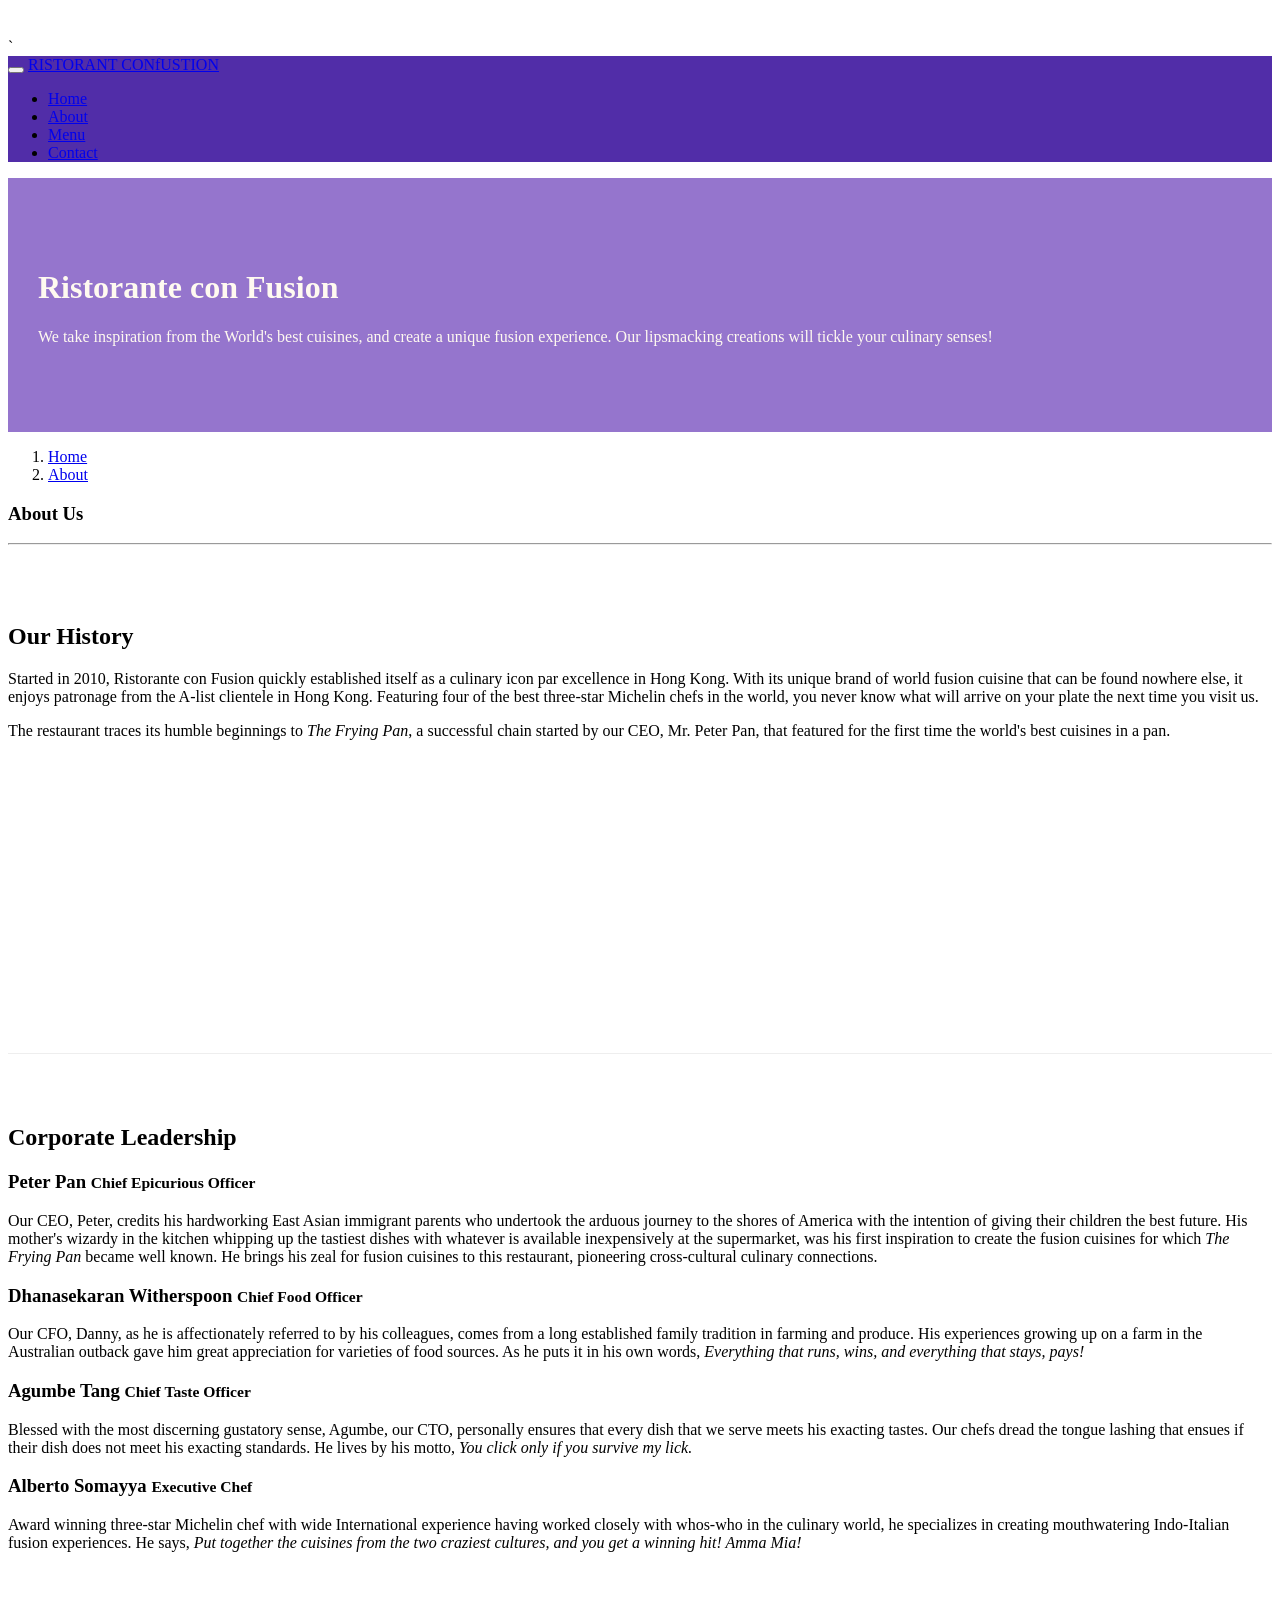
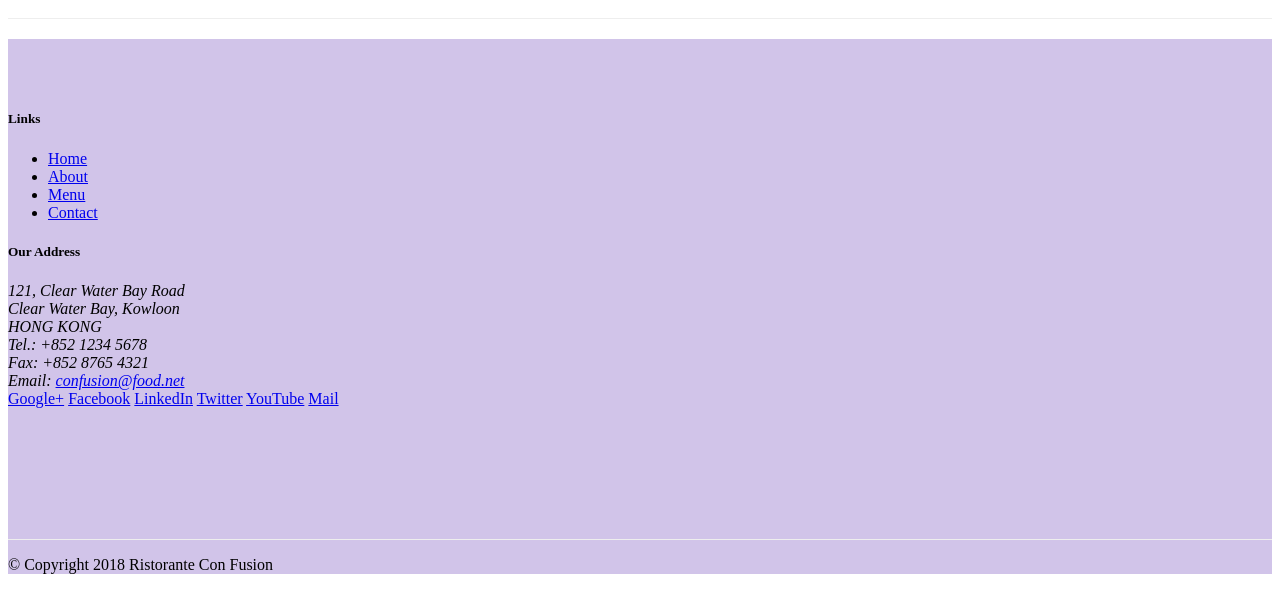
==== aboutus.html @ 0d894dde "navbar and breadcam" ====
<!DOCTYPE html>
<html lang="en">

<head>
    <!-- Required meta tags always come first -->
    <meta charset="utf-8">
    <meta name="viewport" content="width=device-width, initial-scale=1, shrink-to-fit=no">
    <meta http-equiv="x-ua-compatible" content="ie=edge">

    <!-- Bootstrap CSS -->
    <link rel="stylesheet" href="node_modules/bootstrap/dist/css/bootstrap.min.css">
    <link rel="stylesheet" href="CSS/style.css">`
    <title>Ristorante Con Fusion: About Us</title>

</head>

<body>
        <nav class="navbar navbar-dark navbar-expand-sm  fixed-top">
                <section class="container" >
                    <button class="navbar-toggler" type="button" data-toggle="collapse" data-target="#Navbar">
                        <span class="navbar-toggler-icon"></span> 
                    </button>
                    <a class="navbar-brand mr-auto" href="index.html">RISTORANT CONfUSTION </a>
                    <section class="collapse navbar-collapse " id="Navbar">
                <ul class="navbar-nav mr-auto ">
                    <li class="nav-item " ><a class="nav-link" href="index.html"> Home    </a></li>
                    <li class="nav-item active" ><a class="nav-link" href="aboutus.html">  About   </a></li>
                    <li class="nav-item " ><a class="nav-link" href="index.html">   Menu  </a></li>
                    <li class="nav-item" ><a class="nav-link" href="index.html">  Contact   </a></li>
                </ul>
                    </section>
                
    
    
                </section>
    
    
            </nav>

    <header class="jumbotron ">
        <div class="container">
            <div class="row row-header">
                <div class="col-12 col-sm-6">
                    <h1>Ristorante con Fusion</h1>
                    <p>We take inspiration from the World's best cuisines, and create a unique fusion experience. Our lipsmacking creations will tickle your culinary senses!</p>
                </div>
                <div class="col-12 col-sm">
                </div>
        </div>
            </div>
    </header>

    <div class="container">
        <div class="row">
            <ol class="col-12 breadcrumb">
                    <li class="breadcrumb-item " ><a  href="index.html"> Home</a></li>
                        <li class="breadcrumb-item active" ><a  href="aboutus.html">  About   </a></li>

            </ol>
            <div class="col-12">
               <h3>About Us</h3>
               <hr>
            </div>
        </div>

        <div class="row  row-content ">
            <div class="col-12 col-sm-6">
                <h2>Our History</h2>
                <p>Started in 2010, Ristorante con Fusion quickly established itself as a culinary icon par excellence in Hong Kong. With its unique brand of world fusion cuisine that can be found nowhere else, it enjoys patronage from the A-list clientele in Hong Kong.  Featuring four of the best three-star Michelin chefs in the world, you never know what will arrive on your plate the next time you visit us.</p>
                <p>The restaurant traces its humble beginnings to <em>The Frying Pan</em>, a successful chain started by our CEO, Mr. Peter Pan, that featured for the first time the world's best cuisines in a pan.</p>
            </div>
            <div>
            </div>
        </div>


        <div class="row row-content ">
            <div class="cal-auto">
                <h2>Corporate Leadership</h2>
                <h3>Peter Pan <small>Chief Epicurious Officer</small></h3>
                <p class="d-none d-sm-block">Our CEO, Peter, credits his hardworking East Asian immigrant parents who undertook the arduous journey to the shores of America with the intention of giving their children the best future. His mother's wizardy in the kitchen whipping up the tastiest dishes with whatever is available inexpensively at the supermarket, was his first inspiration to create the fusion cuisines for which <em>The Frying Pan</em> became well known. He brings his zeal for fusion cuisines to this restaurant, pioneering cross-cultural culinary connections.</p>
                <h3>Dhanasekaran Witherspoon <small>Chief Food Officer</small></h3>
                <p class="d-none d-sm-block">Our CFO, Danny, as he is affectionately referred to by his colleagues, comes from a long established family tradition in farming and produce. His experiences growing up on a farm in the Australian outback gave him great appreciation for varieties of food sources. As he puts it in his own words, <em>Everything that runs, wins, and everything that stays, pays!</em></p>
                <h3>Agumbe Tang <small>Chief Taste Officer</small></h3>
                <p class="d-none d-sm-block"> Blessed with the most discerning gustatory sense, Agumbe, our CTO, personally ensures that every dish that we serve meets his exacting tastes. Our chefs dread the tongue lashing that ensues if their dish does not meet his exacting standards. He lives by his motto, <em>You click only if you survive my lick.</em></p>
                <h3>Alberto Somayya <small>Executive Chef</small></h3>
                <p class="d-none d-sm-block">Award winning three-star Michelin chef with wide International experience having worked closely with whos-who in the culinary world, he specializes in creating mouthwatering Indo-Italian fusion experiences. He says, <em>Put together the cuisines from the two craziest cultures, and you get a winning hit! Amma Mia!</em></p>
            </div>
       </div>

    </div>

    <footer class="footer">
        <div class="container">
            <div class="row row-content">             
                <div class="col-4 offset-1 col-sm-2">
                    <h5>Links</h5>
                    <ul class="list-unstyled">
                        <li><a href="#">Home</a></li>
                        <li><a href="#">About</a></li>
                        <li><a href="#">Menu</a></li>
                        <li><a href="#">Contact</a></li>
                    </ul>
                </div>
                <div class="col-7 col-sm-5">
                    <h5>Our Address</h5>
                    <address>
		              121, Clear Water Bay Road<br>
		              Clear Water Bay, Kowloon<br>
		              HONG KONG<br>
		              Tel.: +852 1234 5678<br>
		              Fax: +852 8765 4321<br>
		              Email: <a href="mailto:confusion@food.net">confusion@food.net</a>
		           </address>
                </div>
                <div class="col-12 col-sm-4 align-self-center">
                    <div class="text-center">
                        <a href="http://google.com/+">Google+</a>
                        <a href="http://www.facebook.com/profile.php?id=">Facebook</a>
                        <a href="http://www.linkedin.com/in/">LinkedIn</a>
                        <a href="http://twitter.com/">Twitter</a>
                        <a href="http://youtube.com/">YouTube</a>
                        <a href="mailto:">Mail</a>
                    </div>
                </div>
           </div>
           <div class="row justify-content-center">             
                <div class="col-auto">
                    <p>© Copyright 2018 Ristorante Con Fusion</p>
                </div>
           </div>
        </div>
    </footer>
    <!-- jQuery first, then Popper.js, then Bootstrap JS. -->
    <script src="node_modules/jquery/dist/jquery.slim.min.js"></script>
    <script src="node_modules/popper.js/dist/umd/popper.min.js"></script>
    <script src="node_modules/bootstrap/dist/js/bootstrap.min.js"></script>

</body>

</html>
---- CSS/style.css ----
.row-header{

margin: 0% auto;
padding: 0% auto;


}

.row-content{
    margin: 0% auto;
    padding: 50px 0px 50px 0px;
    border-bottom: 1px ridge;
    min-height: 400px;
    
   
    
    
    }


  


.footer{

background-color: #D1C4E9;
margin: 20px 0px 20px 0px;
    }


    .jumbotron{
padding: 70px 30px 70px 30px; 
margin: 0px auto;
background: #9575CD;
color: floralwhite;



    }
    .address{
font-size: 80%;
margin: 0px auto;
color: #0f0f0f;


    }

body{

    padding: 30px 0px 0px 0px;
    z-index: 0;



}
.navbar-dark{

     background-color: #512da8;

}
.breadcrumb{

    background-color: white;
}
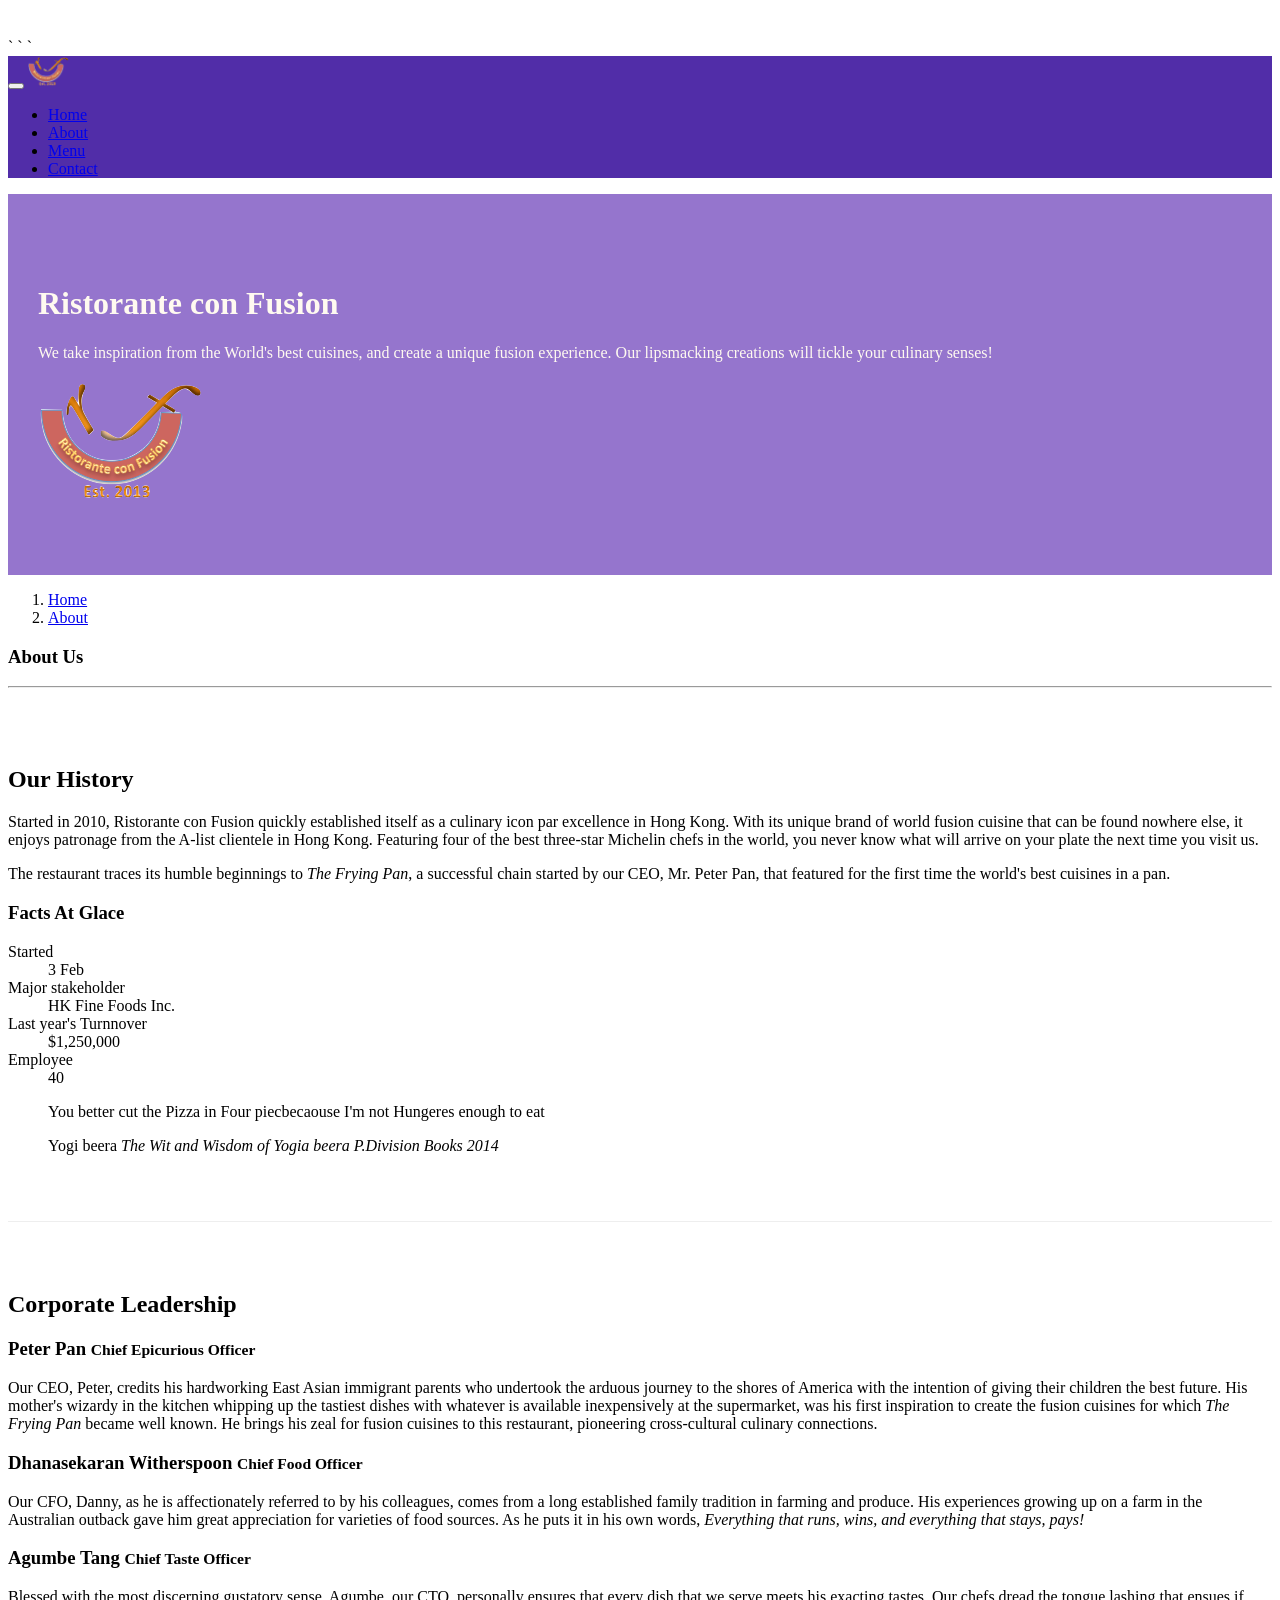
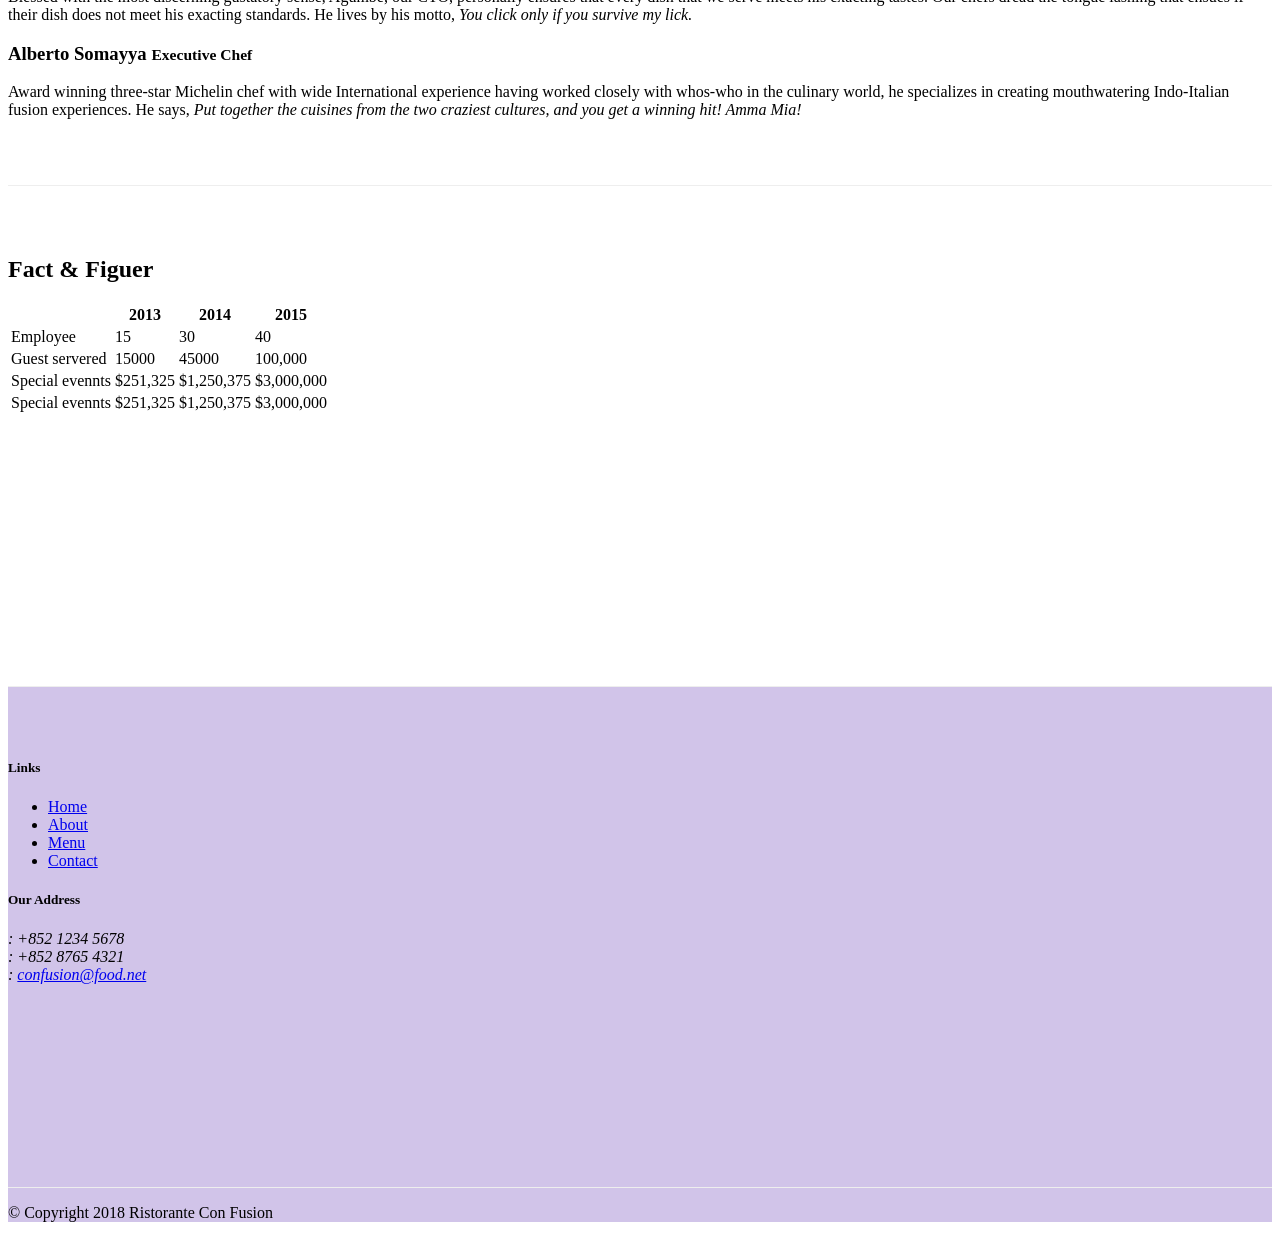
==== commit cc22b8f3: "Week3" ====
--- a/aboutus.html
+++ b/aboutus.html
@@ -10,6 +10,8 @@
     <!-- Bootstrap CSS -->
     <link rel="stylesheet" href="node_modules/bootstrap/dist/css/bootstrap.min.css">
     <link rel="stylesheet" href="CSS/style.css">`
+    <link rel="stylesheet" href="node_modules/bootstrap-social/bootstrap-social.css">`
+    <link rel="stylesheet" href="node_modules/font-awesome/css/font-awesome.css">`
     <title>Ristorante Con Fusion: About Us</title>
 
 </head>
@@ -20,13 +22,13 @@
                     <button class="navbar-toggler" type="button" data-toggle="collapse" data-target="#Navbar">
                         <span class="navbar-toggler-icon"></span> 
                     </button>
-                    <a class="navbar-brand mr-auto" href="index.html">RISTORANT CONfUSTION </a>
+                    <a class="navbar-brand mr-auto" href="index.html">      <img src ="img/logo.png" height="30" width="41">  </a>
                     <section class="collapse navbar-collapse " id="Navbar">
                 <ul class="navbar-nav mr-auto ">
-                    <li class="nav-item " ><a class="nav-link" href="index.html"> Home    </a></li>
-                    <li class="nav-item active" ><a class="nav-link" href="aboutus.html">  About   </a></li>
-                    <li class="nav-item " ><a class="nav-link" href="index.html">   Menu  </a></li>
-                    <li class="nav-item" ><a class="nav-link" href="index.html">  Contact   </a></li>
+                    <li class="nav-item " ><a class="nav-link" href="index.html"><span class="fa fa-home fa-lg"></span> Home    </a></li>
+                    <li class="nav-item active" ><a class="nav-link" href="aboutus.html"> <span class="fa fa-info fa-lg"> About   </a></li>
+                    <li class="nav-item " ><a class="nav-link" href="index.html"> <span class="fa fa-list fa-lg"></span>  Menu  </a></li>
+                    <li class="nav-item" ><a class="nav-link" href="index.html"> <span class="fa fa-home fa-lg"></span>  Contact  </a></li>
                 </ul>
                     </section>
                 
@@ -44,7 +46,8 @@
                     <h1>Ristorante con Fusion</h1>
                     <p>We take inspiration from the World's best cuisines, and create a unique fusion experience. Our lipsmacking creations will tickle your culinary senses!</p>
                 </div>
-                <div class="col-12 col-sm">
+                <div class="col-12 col-sm ">
+                    <img src ="img/logo.png" class="img-fluid"> 
                 </div>
         </div>
             </div>
@@ -64,14 +67,51 @@
         </div>
 
         <div class="row  row-content ">
-            <div class="col-12 col-sm-6">
+            <div class="col-sm-6">
                 <h2>Our History</h2>
                 <p>Started in 2010, Ristorante con Fusion quickly established itself as a culinary icon par excellence in Hong Kong. With its unique brand of world fusion cuisine that can be found nowhere else, it enjoys patronage from the A-list clientele in Hong Kong.  Featuring four of the best three-star Michelin chefs in the world, you never know what will arrive on your plate the next time you visit us.</p>
                 <p>The restaurant traces its humble beginnings to <em>The Frying Pan</em>, a successful chain started by our CEO, Mr. Peter Pan, that featured for the first time the world's best cuisines in a pan.</p>
             </div>
-            <div>
-            </div>
-        </div>
+            <div class="col-sm">
+                <div class="card">
+<h3 class="card-header bg-dark text-white">Facts At Glace</h3>
+<div class="card-body">
+    <dl class="row">
+
+        <dt class="col-6 ">Started</dt>
+        <dd class="col-6">3  Feb</dd>
+        <dt class="col-6 ">Major stakeholder</dt>
+        <dd class="col-6">HK Fine Foods Inc.</dd>
+        <dt class="col-6 ">Last year's Turnnover</dt>
+        <dd class="col-6">$1,250,000</dd>
+        <dt class="col-6 ">Employee</dt>
+        <dd class="col-6">40</dd>
+    </dl>
+
+</div>
+
+                </div>
+            </div>
+
+            <div class="col-12">
+<div class="card card-body bg-light">
+<blockquote class="blockquote" >
+
+<p class="mb-0">You better cut the Pizza in Four piecbecaouse I'm not Hungeres enough to eat </p>
+<footer class="blockquote-footer">Yogi beera 
+
+    <cite title="Source Title"> The Wit and Wisdom of Yogia beera P.Division Books 2014</cite>
+</footer>
+
+</blockquote>
+</div>
+
+
+</div>
+
+
+            </div>
+   
 
 
         <div class="row row-content ">
@@ -88,7 +128,76 @@
             </div>
        </div>
 
-    </div>
+       <div class="row row-content ">
+
+         <div class="col-12 col-sm-9">
+         <h2> Fact &amp; Figuer  </h2>
+<div class="table-responsive">
+
+    <table class="table table-striped">
+
+<thead class="thead-dark">  
+<tr>
+<th>&nbsp;</th>
+<th>2013</th>
+<th>2014</th>
+<th>2015</th>
+
+</tr>
+</thead>
+<tbody>
+        <tr>
+                <td>Employee</td>
+                <td>15</td>
+                <td>30</td>
+                <td>40</td>
+                
+                </tr>
+
+                <tr>
+                        <td>Guest servered</td>
+                        <td>15000</td>
+                        <td>45000</td>
+                        <td>100,000</td>
+                        
+                        </tr>
+                        <tr>
+                                <td>Special evennts</td>
+                                <td>$251,325</td>
+                                <td>$1,250,375</td>
+                                <td>$3,000,000</td>
+                                
+                                </tr>
+                                  <tr>
+                                <td>Special evennts</td>
+                                <td>$251,325</td>
+                                <td>$1,250,375</td>
+                                <td>$3,000,000</td>
+                                
+                                </tr>
+        
+        
+
+
+
+
+
+
+</tbody>
+
+
+
+    </table>
+</div>
+
+         </div>
+
+         <div class="col-12 col-sm-3">
+       
+        </div>
+        </div>
+
+      </div>
 
     <footer class="footer">
         <div class="container">
@@ -105,23 +214,21 @@
                 <div class="col-7 col-sm-5">
                     <h5>Our Address</h5>
                     <address>
-		              121, Clear Water Bay Road<br>
-		              Clear Water Bay, Kowloon<br>
-		              HONG KONG<br>
-		              Tel.: +852 1234 5678<br>
-		              Fax: +852 8765 4321<br>
-		              Email: <a href="mailto:confusion@food.net">confusion@food.net</a>
+                            <i class="fa fa-phone fa-lg"></i>: +852 1234 5678<br>
+                            <i class="fa fa-fax fa-lg"></i>: +852 8765 4321<br>
+                            <i class="fa fa-envelope fa-lg"></i>: 
+                            <a href="mailto:confusion@food.net">confusion@food.net</a>
 		           </address>
                 </div>
                 <div class="col-12 col-sm-4 align-self-center">
-                    <div class="text-center">
-                        <a href="http://google.com/+">Google+</a>
-                        <a href="http://www.facebook.com/profile.php?id=">Facebook</a>
-                        <a href="http://www.linkedin.com/in/">LinkedIn</a>
-                        <a href="http://twitter.com/">Twitter</a>
-                        <a href="http://youtube.com/">YouTube</a>
-                        <a href="mailto:">Mail</a>
-                    </div>
+                        <div class="text-center">
+                                <a class="btn btn-social-icon btn-google" href="http://google.com/+"><i class="fa fa-google-plus"></i></a>
+                                <a class="btn btn-social-icon btn-facebook" href="http://www.facebook.com/profile.php?id="><i class="fa fa-facebook"></i></a>
+                                <a class="btn btn-social-icon btn-linkedin" href="http://www.linkedin.com/in/"><i class="fa fa-linkedin"></i></a>
+                                <a class="btn btn-social-icon btn-twitter" href="http://twitter.com/"><i class="fa fa-twitter"></i></a>
+                                <a class="btn btn-social-icon btn-google" href="http://youtube.com/"><i class="fa fa-youtube"></i></a>
+                                <a class="btn btn-social-icon" href="mailto:"><i class="fa fa-envelope-o"></i></a>
+                            </div>
                 </div>
            </div>
            <div class="row justify-content-center">             
--- a/CSS/style.css
+++ b/CSS/style.css
@@ -24,7 +24,7 @@
 .footer{
 
 background-color: #D1C4E9;
-margin: 20px 0px 20px 0px;
+/*margin: 20px 0px 20px 0px;*/
     }
 
 
@@ -61,4 +61,7 @@
 .breadcrumb{
 
     background-color: white;
-}+}
+
+
+
